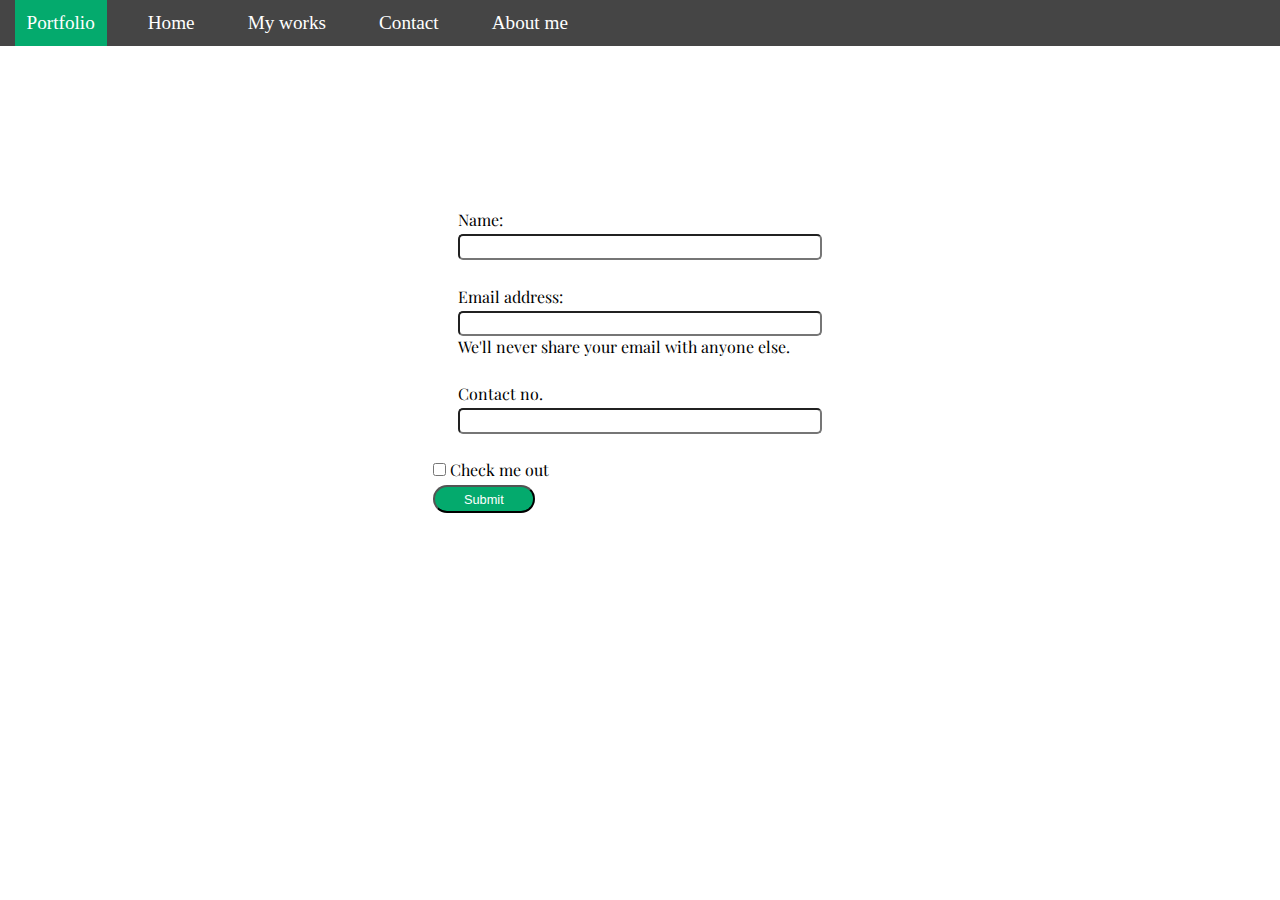
==== contact.html @ 6649d950 "portfolio" ====
<!DOCTYPE html>
<html lang="en">
<head>
    <meta charset="UTF-8">
    <meta http-equiv="X-UA-Compatible" content="IE=edge">
    <meta name="viewport" content="width=device-width, initial-scale=1.0">
    <title>contact</title>
    <link  rel="stylesheet" href="style.css">
    <style>
       
        .mb-3{
            margin:2vw;
            display: flex;
            flex-direction: column;
        }
        .mb-3 input{
            font-size: 1.2vw;
            margin-top: 4px;
            border-radius: 5px;
             height: 1.7vw;
            width: 27vw;
            padding:0 7px; 
        }
        
    </style>
</head>
<body>
    <div class="topnav" id="myTopnav">
        <div class="p"><a class="port">Portfolio</a></div>
        <div class="q">
            <a href="myportfolio.html" class="active">Home</a>
            <a href="#news">My works</a>
            <a href="#contact">Contact</a>
            <a href="about.html">About me</a>
            </div>
        </div>
    <div class="infomain">
        
    <div class="main">
        <form>
            <div class="mb-3">
                <label for="exampleInputname" class="form-label">Name:</label>
                <input type="text" class="form-control" id="exampleInputname">
               </div>
            <div class="mb-3">
              <label for="exampleInputEmail1" class="form-label">Email address:</label>
              <input type="email" class="form-control" id="exampleInputEmail1" aria-describedby="emailHelp">
              <div id="emailHelp" class="form-text">We'll never share your email with anyone else.</div>
            </div>
            <div class="mb-3">
              <label for="exampleInputno" class="form-label">Contact no.</label>
              <input class="form-control" id="exampleInputno">
            </div>
            <div class="mb-4 form-check">
              <input type="checkbox" class="form-check-input" id="exampleCheck1">
              <label class="form-check-label" for="exampleCheck1">Check me out</label>
            </div>
            <button type="submit" class="btn btn-primary">Submit</button>
          </form>
    </div>
    </div>
</body>
</html>
---- style.css ----
@import url('https://fonts.googleapis.com/css2?family=Freehand&family=Playfair+Display:ital@1&display=swap');
*{
  margin: 0;
  padding: 0;
}
.topnav {
  background-color: rgb(69, 69, 69);
  /* background-color: grey; */
  overflow: hidden;
}
.q{
  /* margin-right:  90px; */
}

/* Style the links inside the navigation bar */
.topnav a {
  color: white;
  float: left;
  display: block;
  text-align: center;
  margin: 0 14.5px;
  padding: 12px ;
  text-decoration: none;
  font-size: 1.5vw;
}

.topnav a:hover {
  background-color: #ddd;
}

/* .active {
  background-color: #04AA6D;
  color: white;
} */
.port{
  background-color:#04AA6D ;
}
#maincontainer{
  display: flex;
  /* justify-content: center; */
  flex-direction: column;
}
.main {
  /* background-color: yellow; */
}
.infomain{
  /* background-color: aqua; */
  height: 50vh;
  margin: 80px auto;
  width: 60vw;
  display: flex;
  justify-content: space-around;
  align-items: center;
  font-family: 'Freehand', cursive;

  font-family: 'Playfair Display', serif;
}
.info{
  display: flex;
  flex-direction: column;
  justify-content: center;
}
.hello{
 font-size: 45px;
 color: red;
 margin: 2px;
}
.name{
 font-size: 28px;
 font-weight: bold;
 margin: 2px;
}
.about{
 font-size: 22px;
 margin: 2px;
}
.more{
  font-size: 15px;
  margin: 2px;
}

.infomain img{
 height: 42vh;
 margin: 2px;
}
.btn{
  width: 8vw;
  margin:5px 0;
  height:2.2vw;
  cursor: pointer;
  background-color: #04AA6D;
  border-radius: 15px;
  font-size: 1vw;
  color: white;
}
.btn a{
  text-decoration: none;
  color: white;
}
.btn a:hover{
  color: black;
}
.btn:hover{
  background-color: #ddd;
  color: black;
}
.ham{
  width: 30px;
  /* display: none; */
}
.cross{
  width: 30px;
  /* display: none; */
}
@media (max-width:700px){
 .pic{
  display: none;
 }
}
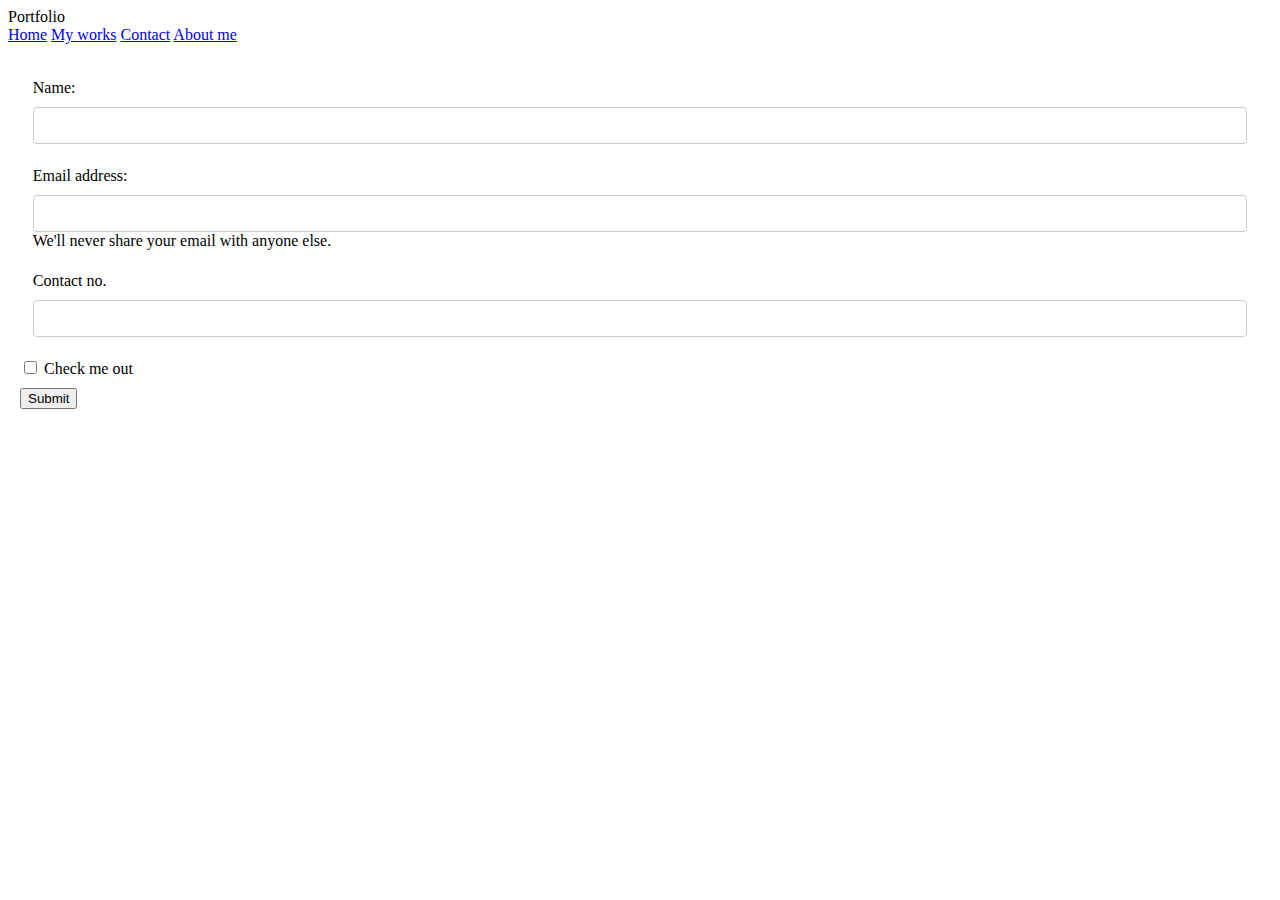
==== commit 98567c5d: "Add files via upload" ====
--- a/contact.html
+++ b/contact.html
@@ -1,63 +1,77 @@
-<!DOCTYPE html>
-<html lang="en">
-<head>
-    <meta charset="UTF-8">
-    <meta http-equiv="X-UA-Compatible" content="IE=edge">
-    <meta name="viewport" content="width=device-width, initial-scale=1.0">
-    <title>contact</title>
-    <link  rel="stylesheet" href="style.css">
-    <style>
-       
-        .mb-3{
-            margin:2vw;
-            display: flex;
-            flex-direction: column;
-        }
-        .mb-3 input{
-            font-size: 1.2vw;
-            margin-top: 4px;
-            border-radius: 5px;
-             height: 1.7vw;
-            width: 27vw;
-            padding:0 7px; 
-        }
-        
-    </style>
-</head>
-<body>
-    <div class="topnav" id="myTopnav">
-        <div class="p"><a class="port">Portfolio</a></div>
-        <div class="q">
-            <a href="myportfolio.html" class="active">Home</a>
-            <a href="#news">My works</a>
-            <a href="#contact">Contact</a>
-            <a href="about.html">About me</a>
-            </div>
-        </div>
-    <div class="infomain">
-        
-    <div class="main">
-        <form>
-            <div class="mb-3">
-                <label for="exampleInputname" class="form-label">Name:</label>
-                <input type="text" class="form-control" id="exampleInputname">
-               </div>
-            <div class="mb-3">
-              <label for="exampleInputEmail1" class="form-label">Email address:</label>
-              <input type="email" class="form-control" id="exampleInputEmail1" aria-describedby="emailHelp">
-              <div id="emailHelp" class="form-text">We'll never share your email with anyone else.</div>
-            </div>
-            <div class="mb-3">
-              <label for="exampleInputno" class="form-label">Contact no.</label>
-              <input class="form-control" id="exampleInputno">
-            </div>
-            <div class="mb-4 form-check">
-              <input type="checkbox" class="form-check-input" id="exampleCheck1">
-              <label class="form-check-label" for="exampleCheck1">Check me out</label>
-            </div>
-            <button type="submit" class="btn btn-primary">Submit</button>
-          </form>
-    </div>
-    </div>
-</body>
+<!DOCTYPE html>
+<html lang="en">
+
+<head>
+    <meta charset="UTF-8">
+    <meta http-equiv="X-UA-Compatible" content="IE=edge">
+    <meta name="viewport" content="width=device-width, initial-scale=1.0">
+    <title>contact</title>
+    <link rel="stylesheet" href="style.css">
+    <style>
+        .infomain{
+            padding: 12px; 
+        }
+        .mb-3 {
+            margin: 1vw;
+            /* display: flex; */
+            /* flex-direction: column; */
+        }
+        label{
+            padding: 10px 10px 10px 0;
+            display: inline-block;
+        }
+        .mb-3 input {
+            /* font-size: 1.2vw;
+            margin-top: 4px;
+            border-radius: 5px;
+             height: 1.7vw;
+            width: 27vw;
+            padding:0 7px;  */
+            width: 100%;
+            padding: 10px;
+            border: 1px solid #ccc;
+            border-radius: 4px;
+            box-sizing: border-box;
+            resize: vertical;
+        }
+    </style>
+</head>
+
+<body>
+    <div class="topnav" id="myTopnav">
+        <div class="p"><a class="port">Portfolio</a></div>
+        <div class="q">
+            <a href="index.html" class="active">Home</a>
+            <a href="#news">My works</a>
+            <a href="#contact">Contact</a>
+            <a href="about.html">About me</a>
+        </div>
+    </div>
+    <div class="infomain">
+
+        <div class="main">
+            <form>
+                <div class="mb-3">
+                    <label for="exampleInputname" class="form-label">Name:</label>
+                    <input type="text" class="form-control" id="exampleInputname">
+                </div>
+                <div class="mb-3">
+                    <label for="exampleInputEmail1" class="form-label">Email address:</label>
+                    <input type="email" class="form-control" id="exampleInputEmail1" aria-describedby="emailHelp">
+                    <div id="emailHelp" class="form-text">We'll never share your email with anyone else.</div>
+                </div>
+                <div class="mb-3">
+                    <label for="exampleInputno" class="form-label">Contact no.</label>
+                    <input class="form-control" id="exampleInputno">
+                </div>
+                <div class="mb-4 form-check">
+                    <input type="checkbox" class="form-check-input" id="exampleCheck1">
+                    <label class="form-check-label" for="exampleCheck1">Check me out</label>
+                </div>
+                <button type="submit" class="btn btn-primary">Submit</button>
+            </form>
+        </div>
+    </div>
+</body>
+
 </html>